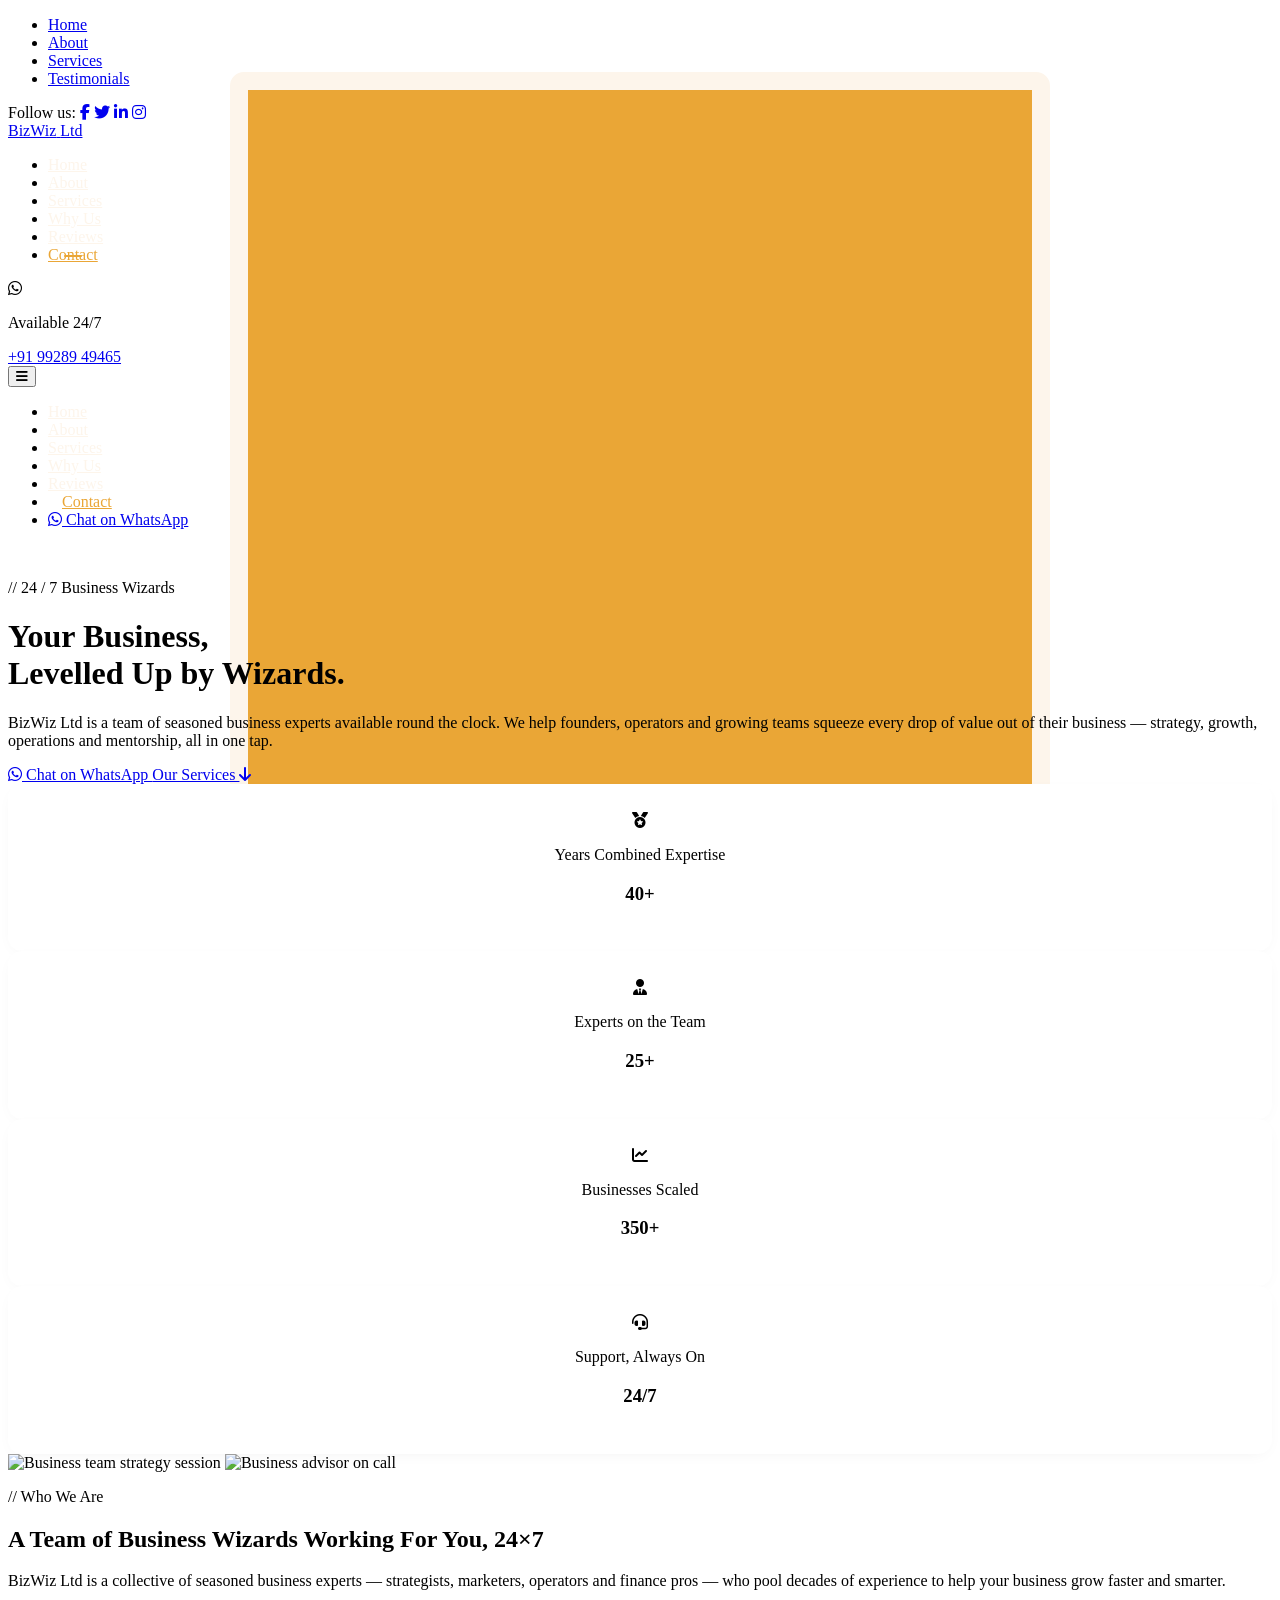
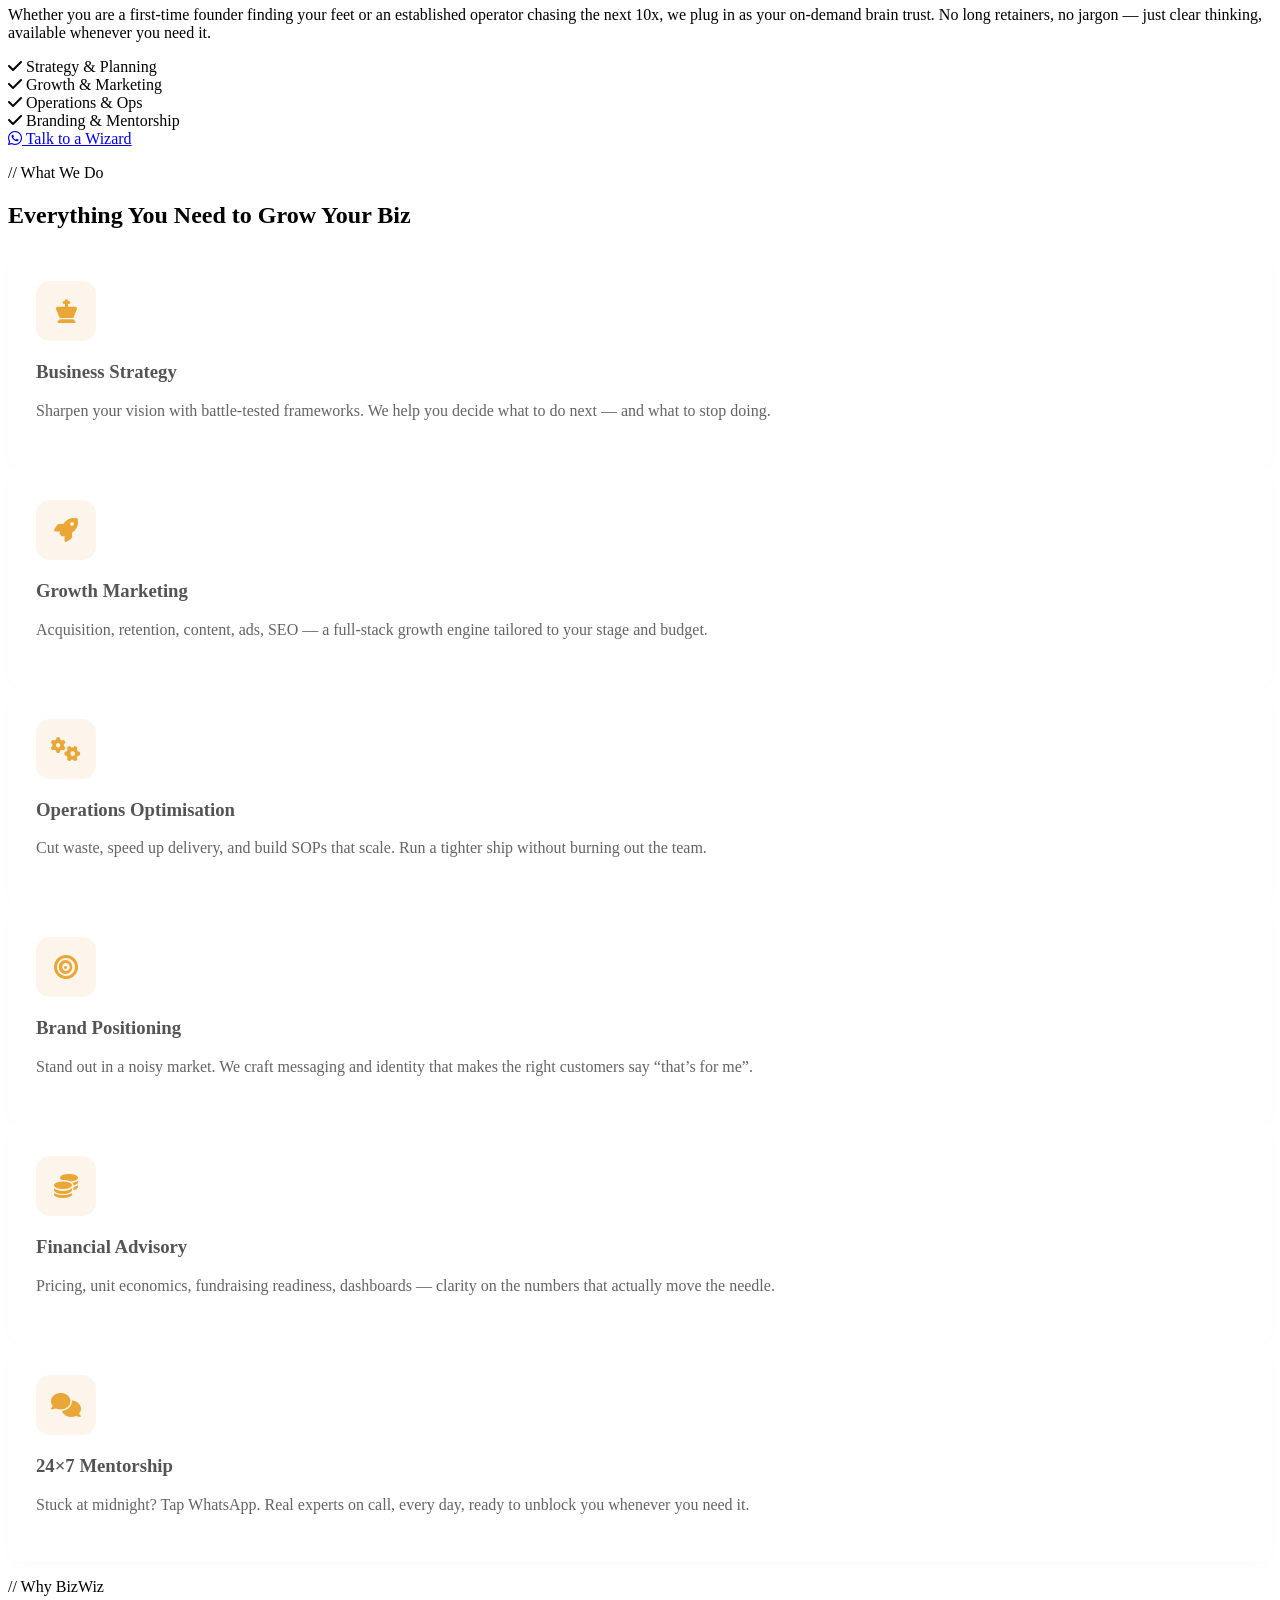
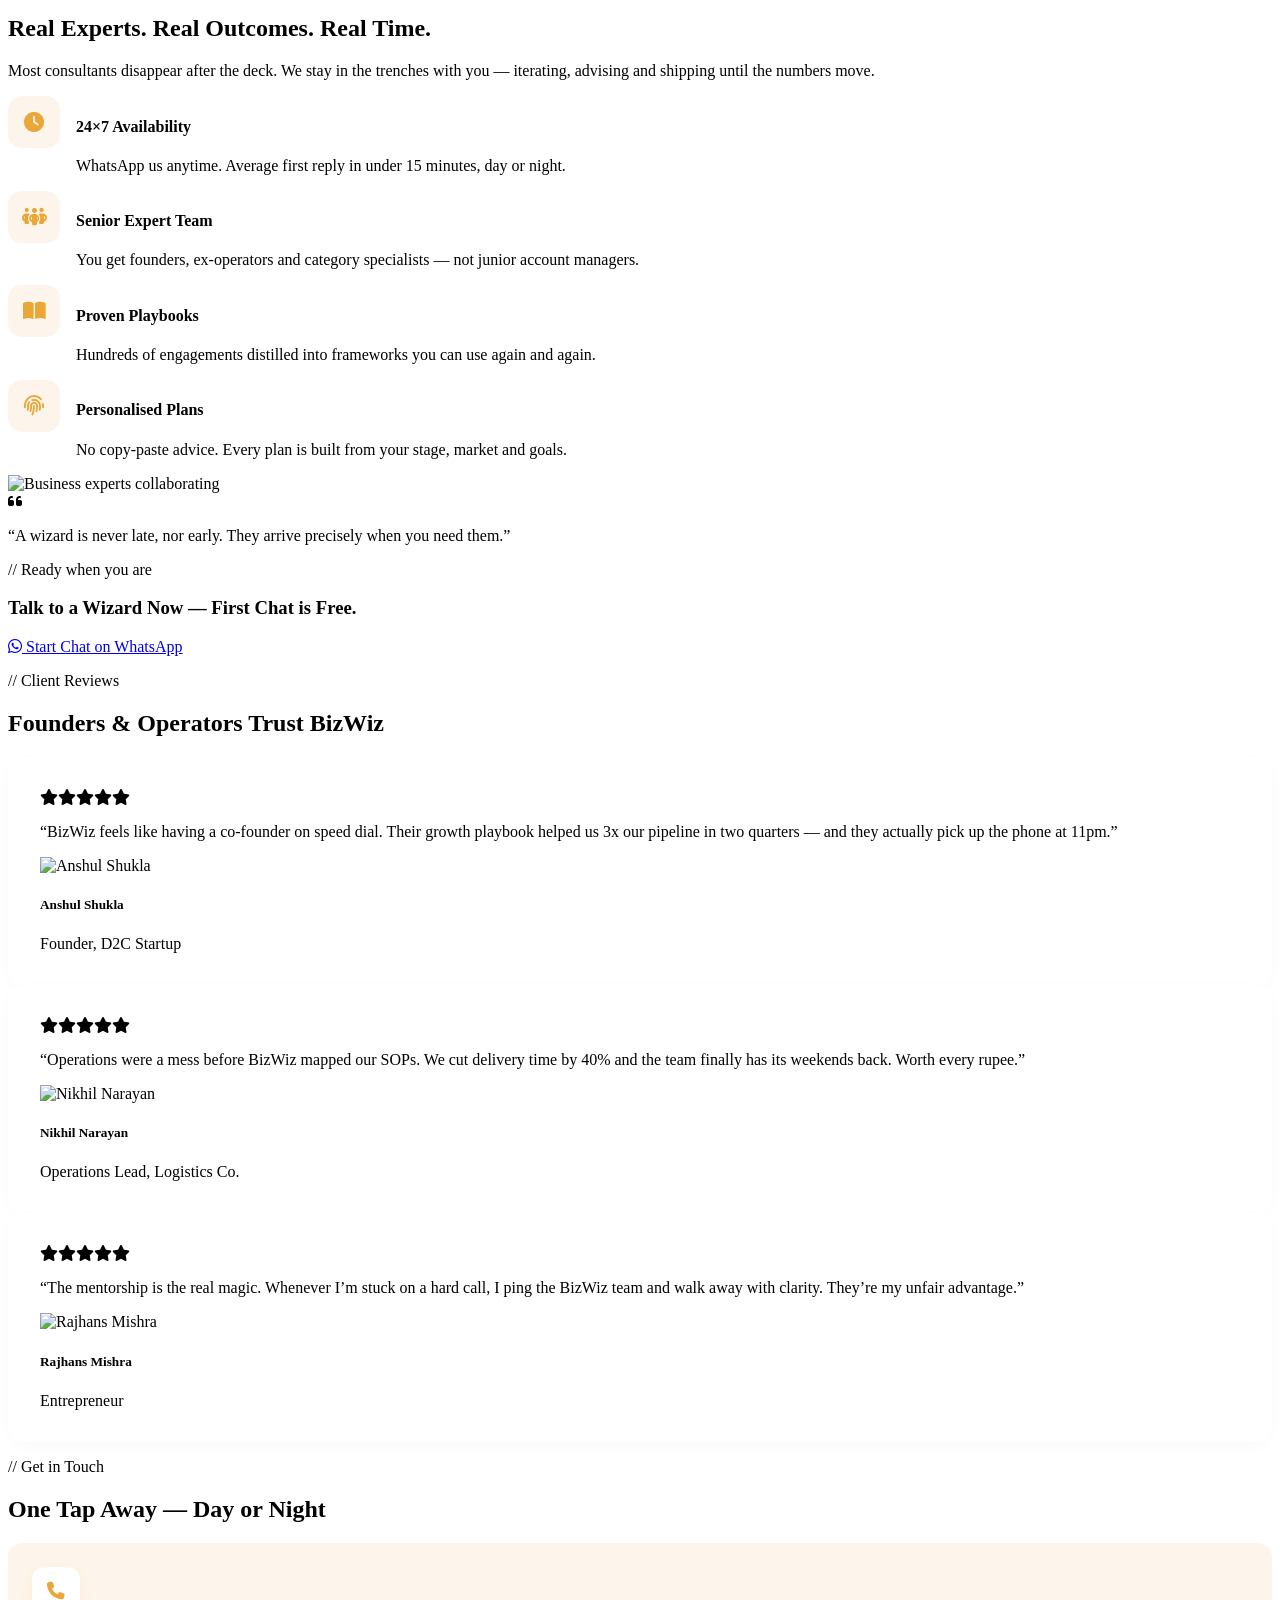
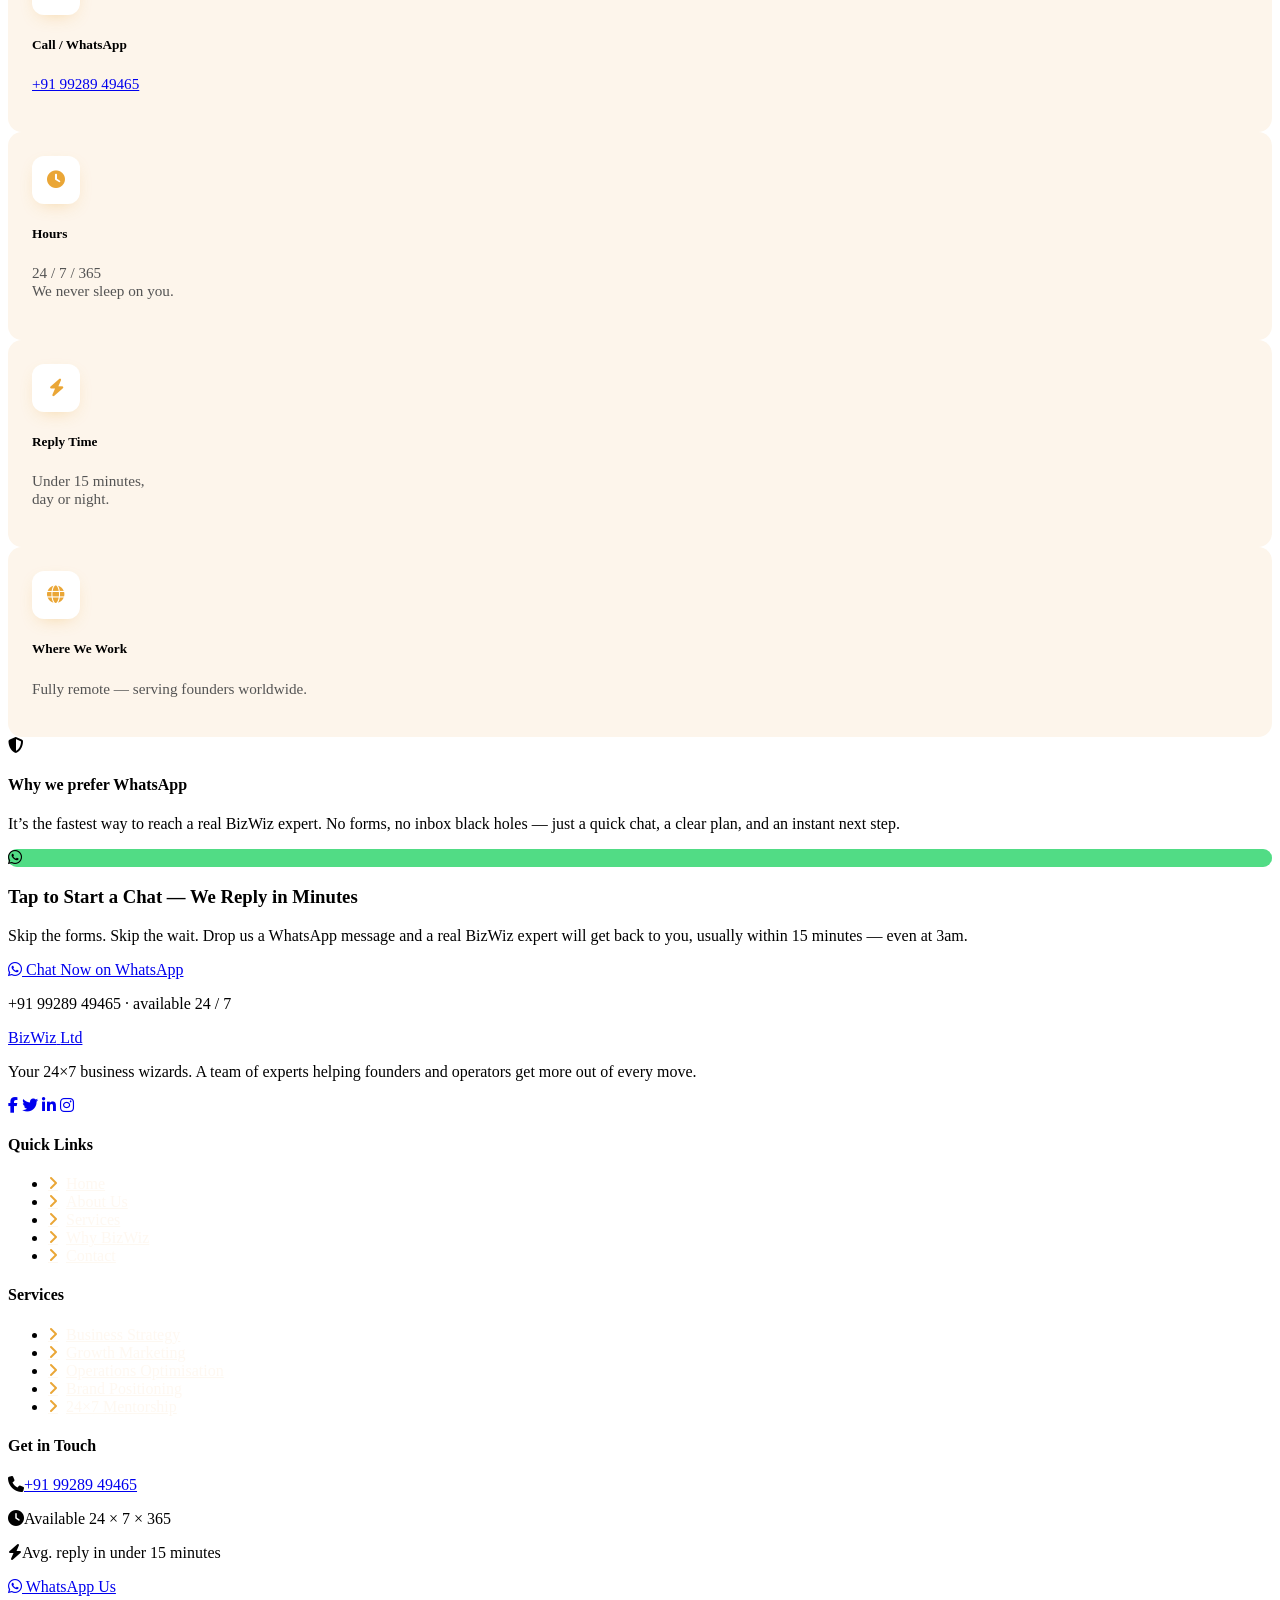
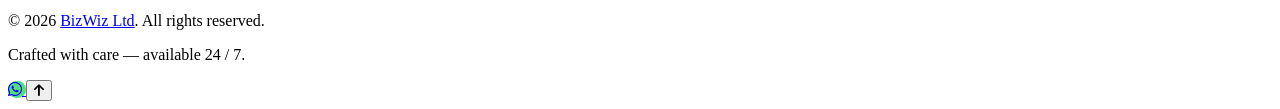
==== index.html @ e2624f03 "added files" ====
<!DOCTYPE html>
<html lang="en">
<head>
    <meta charset="UTF-8" />
    <meta name="viewport" content="width=device-width, initial-scale=1.0" />
    <meta name="description" content="BizWiz Ltd - Your 24/7 Business Wizards. A team of business experts helping founders and operators get more out of their business. Strategy, growth, operations, and mentorship." />
    <meta name="keywords" content="BizWiz, business consulting, business wizard, growth consulting, 24/7 business help, business strategy" />
    <title>BizWiz Ltd - Your 24/7 Business Wizards</title>

    <!--
        WHATSAPP CONTACT - update in ONE place if the number ever changes:
        Number : +91 99289 49465
        Link   : https://wa.me/919928949465?text=get%20me%20ID
        Search the file for "wa.me/919928949465" to find every CTA.
    -->

    <link rel="icon" type="image/svg+xml" href="data:image/svg+xml,%3Csvg xmlns='http://www.w3.org/2000/svg' viewBox='0 0 100 100'%3E%3Crect width='100' height='100' rx='18' fill='%231E1916'/%3E%3Ctext x='50' y='66' text-anchor='middle' font-family='Georgia,serif' font-size='58' font-weight='700' fill='%23EAA636'%3EB%3C/text%3E%3C/svg%3E" />

    <link rel="preconnect" href="https://fonts.googleapis.com" />
    <link rel="preconnect" href="https://fonts.gstatic.com" crossorigin />
    <link href="https://fonts.googleapis.com/css2?family=Playfair+Display:wght@600;700;800&family=Roboto:wght@300;400;500;700&display=swap" rel="stylesheet" />

    <link href="https://cdnjs.cloudflare.com/ajax/libs/font-awesome/6.5.1/css/all.min.css" rel="stylesheet" />

    <script src="https://cdn.tailwindcss.com"></script>
    <script>
        tailwind.config = {
            theme: {
                extend: {
                    colors: {
                        primary:   '#EAA636',
                        secondary: '#545454',
                        light:     '#FDF5EB',
                        dark:      '#1E1916',
                        whatsapp:  '#25D366'
                    },
                    fontFamily: {
                        heading: ['"Playfair Display"', 'Georgia', 'serif'],
                        body:    ['Roboto', 'system-ui', 'sans-serif']
                    },
                    boxShadow: {
                        soft: '0 10px 40px -10px rgba(0,0,0,.15)'
                    }
                }
            }
        };
    </script>

    <link rel="stylesheet" href="assets/style.css" />
</head>

<body class="font-body bg-white text-secondary antialiased">

    <!-- ============================================================
         TOP BAR (hidden on small screens)
         ============================================================ -->
    <div class="hidden lg:block bg-dark text-light/80 text-sm">
        <div class="max-w-7xl mx-auto px-6 flex items-center justify-between h-11">
            <ul class="flex items-center gap-5">
                <li><a href="#home"          class="hover:text-primary transition">Home</a></li>
                <li><a href="#about"         class="hover:text-primary transition">About</a></li>
                <li><a href="#services"      class="hover:text-primary transition">Services</a></li>
                <li><a href="#testimonials"  class="hover:text-primary transition">Testimonials</a></li>
            </ul>
            <div class="flex items-center gap-3">
                <span class="text-light/60">Follow us:</span>
                <a href="#" aria-label="Facebook"  class="w-8 h-8 grid place-items-center text-primary hover:bg-primary hover:text-dark transition rounded-full"><i class="fab fa-facebook-f"></i></a>
                <a href="#" aria-label="Twitter"   class="w-8 h-8 grid place-items-center text-primary hover:bg-primary hover:text-dark transition rounded-full"><i class="fab fa-twitter"></i></a>
                <a href="#" aria-label="LinkedIn"  class="w-8 h-8 grid place-items-center text-primary hover:bg-primary hover:text-dark transition rounded-full"><i class="fab fa-linkedin-in"></i></a>
                <a href="#" aria-label="Instagram" class="w-8 h-8 grid place-items-center text-primary hover:bg-primary hover:text-dark transition rounded-full"><i class="fab fa-instagram"></i></a>
            </div>
        </div>
    </div>

    <!-- ============================================================
         NAVBAR (sticky)
         ============================================================ -->
    <nav id="navbar" class="sticky top-0 z-40 bg-dark/95 backdrop-blur supports-[backdrop-filter]:bg-dark/80 text-light shadow-md">
        <div class="max-w-7xl mx-auto px-6 flex items-center justify-between h-20">
            <a href="#home" class="flex items-center gap-2 group">
                <span class="font-heading text-3xl font-bold text-primary leading-none">BizWiz</span>
                <span class="font-body text-xs uppercase tracking-[0.25em] text-light/70 mt-2 hidden sm:block">Ltd</span>
            </a>

            <ul id="nav-links" class="hidden lg:flex items-center gap-1">
                <li><a href="#home"         class="nav-link px-4 py-2 text-sm uppercase tracking-wide">Home</a></li>
                <li><a href="#about"        class="nav-link px-4 py-2 text-sm uppercase tracking-wide">About</a></li>
                <li><a href="#services"     class="nav-link px-4 py-2 text-sm uppercase tracking-wide">Services</a></li>
                <li><a href="#why"          class="nav-link px-4 py-2 text-sm uppercase tracking-wide">Why Us</a></li>
                <li><a href="#testimonials" class="nav-link px-4 py-2 text-sm uppercase tracking-wide">Reviews</a></li>
                <li><a href="#contact"      class="nav-link px-4 py-2 text-sm uppercase tracking-wide">Contact</a></li>
            </ul>

            <div class="hidden lg:flex items-center gap-3">
                <div class="w-11 h-11 grid place-items-center rounded-full border border-light/30">
                    <i class="fa-brands fa-whatsapp text-primary text-lg"></i>
                </div>
                <div class="leading-tight">
                    <p class="text-primary text-xs uppercase tracking-wider">Available 24/7</p>
                    <a href="https://wa.me/919928949465?text=get%20me%20ID" target="_blank" rel="noopener" class="text-light text-base font-medium hover:text-primary transition">+91 99289 49465</a>
                </div>
            </div>

            <button id="menu-btn" type="button" aria-label="Open menu" aria-expanded="false" aria-controls="mobile-menu" class="lg:hidden w-11 h-11 grid place-items-center rounded-md border border-light/30 text-light">
                <i id="menu-icon" class="fa-solid fa-bars text-lg"></i>
            </button>
        </div>

        <div id="mobile-menu" class="lg:hidden hidden border-t border-light/10 bg-dark">
            <ul class="px-6 py-4 flex flex-col gap-1">
                <li><a href="#home"         class="mobile-link block py-3 px-2 border-b border-light/5">Home</a></li>
                <li><a href="#about"        class="mobile-link block py-3 px-2 border-b border-light/5">About</a></li>
                <li><a href="#services"     class="mobile-link block py-3 px-2 border-b border-light/5">Services</a></li>
                <li><a href="#why"          class="mobile-link block py-3 px-2 border-b border-light/5">Why Us</a></li>
                <li><a href="#testimonials" class="mobile-link block py-3 px-2 border-b border-light/5">Reviews</a></li>
                <li><a href="#contact"      class="mobile-link block py-3 px-2 border-b border-light/5">Contact</a></li>
                <li class="pt-3">
                    <a href="https://wa.me/919928949465?text=get%20me%20ID" target="_blank" rel="noopener" class="flex items-center justify-center gap-2 w-full bg-primary text-dark font-medium px-5 py-3 rounded-full">
                        <i class="fa-brands fa-whatsapp"></i> Chat on WhatsApp
                    </a>
                </li>
            </ul>
        </div>
    </nav>

    <!-- ============================================================
         HERO
         ============================================================ -->
    <header id="home" class="relative isolate overflow-hidden">
        <div class="absolute inset-0 -z-10">
            <img src="https://images.unsplash.com/photo-1556761175-5973dc0f32e7?auto=format&fit=crop&w=1920&q=70" alt="" class="w-full h-full object-cover" />
            <div class="absolute inset-0 bg-gradient-to-r from-dark/90 via-dark/75 to-dark/40"></div>
        </div>

        <div class="max-w-7xl mx-auto px-6 py-24 sm:py-32 lg:py-44">
            <div class="max-w-3xl">
                <p class="text-primary text-sm sm:text-base font-bold uppercase tracking-[0.25em] mb-4 fade-up">// 24 / 7 Business Wizards</p>
                <h1 class="font-heading text-4xl sm:text-5xl lg:text-7xl font-bold text-white leading-tight mb-6 fade-up" style="animation-delay:.1s">
                    Your Business,<br />
                    <span class="text-primary">Levelled Up</span> by Wizards.
                </h1>
                <p class="text-light/80 text-base sm:text-lg lg:text-xl mb-10 max-w-2xl fade-up" style="animation-delay:.2s">
                    BizWiz Ltd is a team of seasoned business experts available round the clock. We help founders, operators and growing teams squeeze every drop of value out of their business &mdash; strategy, growth, operations and mentorship, all in one tap.
                </p>
                <div class="flex flex-wrap items-center gap-4 fade-up" style="animation-delay:.3s">
                    <a href="https://wa.me/919928949465?text=get%20me%20ID" target="_blank" rel="noopener"
                       class="inline-flex items-center gap-3 bg-primary text-dark font-semibold px-7 py-4 rounded-full hover:bg-light hover:scale-[1.02] transition shadow-soft">
                        <i class="fa-brands fa-whatsapp text-xl"></i> Chat on WhatsApp
                    </a>
                    <a href="#services"
                       class="inline-flex items-center gap-2 border-2 border-light/40 text-white font-semibold px-7 py-4 rounded-full hover:bg-white hover:text-dark transition">
                        Our Services <i class="fa-solid fa-arrow-down text-sm"></i>
                    </a>
                </div>
            </div>
        </div>
    </header>

    <!-- ============================================================
         STATS STRIP
         ============================================================ -->
    <section class="py-16 sm:py-20 bg-light">
        <div class="max-w-7xl mx-auto px-6">
            <div class="grid grid-cols-2 lg:grid-cols-4 gap-4 sm:gap-6">
                <div class="stat-card group">
                    <i class="fa-solid fa-medal text-primary text-3xl sm:text-4xl mb-3"></i>
                    <p class="text-secondary text-sm sm:text-base mb-2">Years Combined Expertise</p>
                    <h3 class="font-heading text-3xl sm:text-5xl font-bold text-dark"><span class="counter" data-target="40">0</span>+</h3>
                </div>
                <div class="stat-card group">
                    <i class="fa-solid fa-user-tie text-primary text-3xl sm:text-4xl mb-3"></i>
                    <p class="text-secondary text-sm sm:text-base mb-2">Experts on the Team</p>
                    <h3 class="font-heading text-3xl sm:text-5xl font-bold text-dark"><span class="counter" data-target="25">0</span>+</h3>
                </div>
                <div class="stat-card group">
                    <i class="fa-solid fa-chart-line text-primary text-3xl sm:text-4xl mb-3"></i>
                    <p class="text-secondary text-sm sm:text-base mb-2">Businesses Scaled</p>
                    <h3 class="font-heading text-3xl sm:text-5xl font-bold text-dark"><span class="counter" data-target="350">0</span>+</h3>
                </div>
                <div class="stat-card group">
                    <i class="fa-solid fa-headset text-primary text-3xl sm:text-4xl mb-3"></i>
                    <p class="text-secondary text-sm sm:text-base mb-2">Support, Always On</p>
                    <h3 class="font-heading text-3xl sm:text-5xl font-bold text-dark"><span class="counter" data-target="24">0</span>/7</h3>
                </div>
            </div>
        </div>
    </section>

    <!-- ============================================================
         ABOUT
         ============================================================ -->
    <section id="about" class="py-20 sm:py-28">
        <div class="max-w-7xl mx-auto px-6 grid lg:grid-cols-2 gap-12 lg:gap-16 items-center">
            <div class="img-twice relative grid grid-cols-2 gap-4">
                <img src="https://images.unsplash.com/photo-1552664730-d307ca884978?auto=format&fit=crop&w=800&q=70" alt="Business team strategy session" class="rounded-xl shadow-soft w-full h-full object-cover aspect-[3/4]" />
                <img src="https://images.unsplash.com/photo-1556761175-b413da4baf72?auto=format&fit=crop&w=800&q=70" alt="Business advisor on call" class="rounded-xl shadow-soft w-full h-full object-cover aspect-[3/4] self-end translate-y-8" />
            </div>

            <div>
                <p class="text-primary text-sm font-bold uppercase tracking-[0.25em] mb-3">// Who We Are</p>
                <h2 class="font-heading text-3xl sm:text-4xl lg:text-5xl font-bold text-dark mb-6 leading-tight">
                    A Team of Business Wizards Working <span class="text-primary">For You, 24&times;7</span>
                </h2>
                <p class="text-secondary text-base sm:text-lg mb-4">
                    BizWiz Ltd is a collective of seasoned business experts &mdash; strategists, marketers, operators and finance pros &mdash; who pool decades of experience to help your business grow faster and smarter.
                </p>
                <p class="text-secondary text-base sm:text-lg mb-8">
                    Whether you are a first-time founder finding your feet or an established operator chasing the next 10x, we plug in as your on-demand brain trust. No long retainers, no jargon &mdash; just clear thinking, available whenever you need it.
                </p>

                <div class="grid sm:grid-cols-2 gap-3 mb-10">
                    <div class="flex items-center gap-3"><span class="w-8 h-8 grid place-items-center rounded-full bg-primary/15 text-primary"><i class="fa-solid fa-check"></i></span> Strategy &amp; Planning</div>
                    <div class="flex items-center gap-3"><span class="w-8 h-8 grid place-items-center rounded-full bg-primary/15 text-primary"><i class="fa-solid fa-check"></i></span> Growth &amp; Marketing</div>
                    <div class="flex items-center gap-3"><span class="w-8 h-8 grid place-items-center rounded-full bg-primary/15 text-primary"><i class="fa-solid fa-check"></i></span> Operations &amp; Ops</div>
                    <div class="flex items-center gap-3"><span class="w-8 h-8 grid place-items-center rounded-full bg-primary/15 text-primary"><i class="fa-solid fa-check"></i></span> Branding &amp; Mentorship</div>
                </div>

                <a href="https://wa.me/919928949465?text=get%20me%20ID" target="_blank" rel="noopener"
                   class="inline-flex items-center gap-3 bg-dark text-light font-semibold px-7 py-4 rounded-full hover:bg-primary hover:text-dark transition">
                    <i class="fa-brands fa-whatsapp text-xl"></i> Talk to a Wizard
                </a>
            </div>
        </div>
    </section>

    <!-- ============================================================
         SERVICES
         ============================================================ -->
    <section id="services" class="py-20 sm:py-28 bg-light">
        <div class="max-w-7xl mx-auto px-6">
            <div class="text-center max-w-2xl mx-auto mb-14">
                <p class="text-primary text-sm font-bold uppercase tracking-[0.25em] mb-3">// What We Do</p>
                <h2 class="font-heading text-3xl sm:text-4xl lg:text-5xl font-bold text-dark leading-tight">
                    Everything You Need to <span class="text-primary">Grow Your Biz</span>
                </h2>
            </div>

            <div class="grid sm:grid-cols-2 lg:grid-cols-3 gap-6">
                <!-- Service Card Template repeated -->
                <article class="service-card">
                    <div class="service-icon"><i class="fa-solid fa-chess-king"></i></div>
                    <h3 class="font-heading text-2xl font-bold mb-3">Business Strategy</h3>
                    <p>Sharpen your vision with battle-tested frameworks. We help you decide what to do next &mdash; and what to stop doing.</p>
                </article>

                <article class="service-card">
                    <div class="service-icon"><i class="fa-solid fa-rocket"></i></div>
                    <h3 class="font-heading text-2xl font-bold mb-3">Growth Marketing</h3>
                    <p>Acquisition, retention, content, ads, SEO &mdash; a full-stack growth engine tailored to your stage and budget.</p>
                </article>

                <article class="service-card">
                    <div class="service-icon"><i class="fa-solid fa-gears"></i></div>
                    <h3 class="font-heading text-2xl font-bold mb-3">Operations Optimisation</h3>
                    <p>Cut waste, speed up delivery, and build SOPs that scale. Run a tighter ship without burning out the team.</p>
                </article>

                <article class="service-card">
                    <div class="service-icon"><i class="fa-solid fa-bullseye"></i></div>
                    <h3 class="font-heading text-2xl font-bold mb-3">Brand Positioning</h3>
                    <p>Stand out in a noisy market. We craft messaging and identity that makes the right customers say &ldquo;that&rsquo;s for me&rdquo;.</p>
                </article>

                <article class="service-card">
                    <div class="service-icon"><i class="fa-solid fa-coins"></i></div>
                    <h3 class="font-heading text-2xl font-bold mb-3">Financial Advisory</h3>
                    <p>Pricing, unit economics, fundraising readiness, dashboards &mdash; clarity on the numbers that actually move the needle.</p>
                </article>

                <article class="service-card">
                    <div class="service-icon"><i class="fa-solid fa-comments"></i></div>
                    <h3 class="font-heading text-2xl font-bold mb-3">24&times;7 Mentorship</h3>
                    <p>Stuck at midnight? Tap WhatsApp. Real experts on call, every day, ready to unblock you whenever you need it.</p>
                </article>
            </div>
        </div>
    </section>

    <!-- ============================================================
         WHY CHOOSE US
         ============================================================ -->
    <section id="why" class="py-20 sm:py-28">
        <div class="max-w-7xl mx-auto px-6 grid lg:grid-cols-2 gap-12 lg:gap-16 items-center">
            <div class="order-2 lg:order-1">
                <p class="text-primary text-sm font-bold uppercase tracking-[0.25em] mb-3">// Why BizWiz</p>
                <h2 class="font-heading text-3xl sm:text-4xl lg:text-5xl font-bold text-dark mb-6 leading-tight">
                    Real Experts. Real Outcomes. <span class="text-primary">Real Time.</span>
                </h2>
                <p class="text-secondary text-base sm:text-lg mb-10">
                    Most consultants disappear after the deck. We stay in the trenches with you &mdash; iterating, advising and shipping until the numbers move.
                </p>

                <div class="space-y-6">
                    <div class="why-row">
                        <div class="why-icon"><i class="fa-solid fa-clock"></i></div>
                        <div>
                            <h4 class="font-heading text-xl font-bold text-dark mb-1">24&times;7 Availability</h4>
                            <p>WhatsApp us anytime. Average first reply in under 15 minutes, day or night.</p>
                        </div>
                    </div>
                    <div class="why-row">
                        <div class="why-icon"><i class="fa-solid fa-people-group"></i></div>
                        <div>
                            <h4 class="font-heading text-xl font-bold text-dark mb-1">Senior Expert Team</h4>
                            <p>You get founders, ex-operators and category specialists &mdash; not junior account managers.</p>
                        </div>
                    </div>
                    <div class="why-row">
                        <div class="why-icon"><i class="fa-solid fa-book-open"></i></div>
                        <div>
                            <h4 class="font-heading text-xl font-bold text-dark mb-1">Proven Playbooks</h4>
                            <p>Hundreds of engagements distilled into frameworks you can use again and again.</p>
                        </div>
                    </div>
                    <div class="why-row">
                        <div class="why-icon"><i class="fa-solid fa-fingerprint"></i></div>
                        <div>
                            <h4 class="font-heading text-xl font-bold text-dark mb-1">Personalised Plans</h4>
                            <p>No copy-paste advice. Every plan is built from your stage, market and goals.</p>
                        </div>
                    </div>
                </div>
            </div>

            <div class="order-1 lg:order-2 relative">
                <img src="https://images.unsplash.com/photo-1542744173-8e7e53415bb0?auto=format&fit=crop&w=1200&q=70" alt="Business experts collaborating" class="rounded-xl shadow-soft w-full h-full object-cover aspect-[4/5]" />
                <div class="hidden sm:block absolute -bottom-6 -left-6 bg-primary text-dark p-6 rounded-xl shadow-soft max-w-[230px]">
                    <i class="fa-solid fa-quote-left text-2xl mb-2"></i>
                    <p class="font-heading font-bold leading-snug">&ldquo;A wizard is never late, nor early. They arrive precisely when you need them.&rdquo;</p>
                </div>
            </div>
        </div>
    </section>

    <!-- ============================================================
         WIDE CTA BANNER
         ============================================================ -->
    <section class="py-14 bg-primary">
        <div class="max-w-7xl mx-auto px-6 grid md:grid-cols-2 gap-6 items-center">
            <div>
                <p class="text-dark/70 text-sm font-bold uppercase tracking-[0.25em] mb-2">// Ready when you are</p>
                <h3 class="font-heading text-3xl sm:text-4xl font-bold text-dark leading-tight">Talk to a Wizard Now &mdash; First Chat is Free.</h3>
            </div>
            <div class="md:text-right">
                <a href="https://wa.me/919928949465?text=get%20me%20ID" target="_blank" rel="noopener"
                   class="inline-flex items-center gap-3 bg-dark text-light font-semibold px-7 py-4 rounded-full hover:bg-white hover:text-dark transition shadow-soft">
                    <i class="fa-brands fa-whatsapp text-xl"></i> Start Chat on WhatsApp
                </a>
            </div>
        </div>
    </section>

    <!-- ============================================================
         TESTIMONIALS
         ============================================================ -->
    <section id="testimonials" class="py-20 sm:py-28 bg-light">
        <div class="max-w-7xl mx-auto px-6">
            <div class="text-center max-w-2xl mx-auto mb-14">
                <p class="text-primary text-sm font-bold uppercase tracking-[0.25em] mb-3">// Client Reviews</p>
                <h2 class="font-heading text-3xl sm:text-4xl lg:text-5xl font-bold text-dark leading-tight">
                    Founders &amp; Operators <span class="text-primary">Trust BizWiz</span>
                </h2>
            </div>

            <div class="grid md:grid-cols-3 gap-6">
                <article class="testimonial-card">
                    <div class="flex text-primary mb-4">
                        <i class="fa-solid fa-star"></i><i class="fa-solid fa-star"></i><i class="fa-solid fa-star"></i><i class="fa-solid fa-star"></i><i class="fa-solid fa-star"></i>
                    </div>
                    <p class="text-secondary mb-6 leading-relaxed">
                        &ldquo;BizWiz feels like having a co-founder on speed dial. Their growth playbook helped us 3x our pipeline in two quarters &mdash; and they actually pick up the phone at 11pm.&rdquo;
                    </p>
                    <div class="flex items-center gap-4 pt-5 border-t border-secondary/10">
                        <img src="https://i.pravatar.cc/120?img=12" alt="Anshul Shukla" class="w-14 h-14 rounded-full object-cover ring-2 ring-primary/30 p-0.5" />
                        <div>
                            <h5 class="font-heading text-lg font-bold text-dark">Anshul Shukla</h5>
                            <span class="text-sm text-secondary">Founder, D2C Startup</span>
                        </div>
                    </div>
                </article>

                <article class="testimonial-card">
                    <div class="flex text-primary mb-4">
                        <i class="fa-solid fa-star"></i><i class="fa-solid fa-star"></i><i class="fa-solid fa-star"></i><i class="fa-solid fa-star"></i><i class="fa-solid fa-star"></i>
                    </div>
                    <p class="text-secondary mb-6 leading-relaxed">
                        &ldquo;Operations were a mess before BizWiz mapped our SOPs. We cut delivery time by 40% and the team finally has its weekends back. Worth every rupee.&rdquo;
                    </p>
                    <div class="flex items-center gap-4 pt-5 border-t border-secondary/10">
                        <img src="https://i.pravatar.cc/120?img=33" alt="Nikhil Narayan" class="w-14 h-14 rounded-full object-cover ring-2 ring-primary/30 p-0.5" />
                        <div>
                            <h5 class="font-heading text-lg font-bold text-dark">Nikhil Narayan</h5>
                            <span class="text-sm text-secondary">Operations Lead, Logistics Co.</span>
                        </div>
                    </div>
                </article>

                <article class="testimonial-card">
                    <div class="flex text-primary mb-4">
                        <i class="fa-solid fa-star"></i><i class="fa-solid fa-star"></i><i class="fa-solid fa-star"></i><i class="fa-solid fa-star"></i><i class="fa-solid fa-star"></i>
                    </div>
                    <p class="text-secondary mb-6 leading-relaxed">
                        &ldquo;The mentorship is the real magic. Whenever I&rsquo;m stuck on a hard call, I ping the BizWiz team and walk away with clarity. They&rsquo;re my unfair advantage.&rdquo;
                    </p>
                    <div class="flex items-center gap-4 pt-5 border-t border-secondary/10">
                        <img src="https://i.pravatar.cc/120?img=52" alt="Rajhans Mishra" class="w-14 h-14 rounded-full object-cover ring-2 ring-primary/30 p-0.5" />
                        <div>
                            <h5 class="font-heading text-lg font-bold text-dark">Rajhans Mishra</h5>
                            <span class="text-sm text-secondary">Entrepreneur</span>
                        </div>
                    </div>
                </article>
            </div>
        </div>
    </section>

    <!-- ============================================================
         CONTACT
         ============================================================ -->
    <section id="contact" class="py-20 sm:py-28">
        <div class="max-w-7xl mx-auto px-6">
            <div class="text-center max-w-2xl mx-auto mb-14">
                <p class="text-primary text-sm font-bold uppercase tracking-[0.25em] mb-3">// Get in Touch</p>
                <h2 class="font-heading text-3xl sm:text-4xl lg:text-5xl font-bold text-dark leading-tight">
                    One Tap Away &mdash; <span class="text-primary">Day or Night</span>
                </h2>
            </div>

            <div class="grid lg:grid-cols-2 gap-8">
                <!-- Info column -->
                <div class="space-y-6">
                    <div class="grid sm:grid-cols-2 gap-4">
                        <div class="contact-info-card">
                            <div class="contact-info-icon"><i class="fa-solid fa-phone"></i></div>
                            <h5 class="font-heading text-lg font-bold text-dark mb-1">Call / WhatsApp</h5>
                            <p><a href="tel:+919928949465" class="hover:text-primary">+91 99289 49465</a></p>
                        </div>
                        <div class="contact-info-card">
                            <div class="contact-info-icon"><i class="fa-solid fa-clock"></i></div>
                            <h5 class="font-heading text-lg font-bold text-dark mb-1">Hours</h5>
                            <p>24 / 7 / 365<br />We never sleep on you.</p>
                        </div>
                        <div class="contact-info-card">
                            <div class="contact-info-icon"><i class="fa-solid fa-bolt"></i></div>
                            <h5 class="font-heading text-lg font-bold text-dark mb-1">Reply Time</h5>
                            <p>Under 15 minutes,<br />day or night.</p>
                        </div>
                        <div class="contact-info-card">
                            <div class="contact-info-icon"><i class="fa-solid fa-globe"></i></div>
                            <h5 class="font-heading text-lg font-bold text-dark mb-1">Where We Work</h5>
                            <p>Fully remote &mdash; serving founders worldwide.</p>
                        </div>
                    </div>

                    <div class="bg-light rounded-xl p-6 sm:p-8 shadow-soft">
                        <div class="flex items-start gap-4">
                            <div class="flex-shrink-0 w-12 h-12 grid place-items-center rounded-xl bg-white text-primary text-xl shadow-soft">
                                <i class="fa-solid fa-shield-halved"></i>
                            </div>
                            <div>
                                <h4 class="font-heading text-xl font-bold text-dark mb-2">Why we prefer WhatsApp</h4>
                                <p class="text-secondary">It&rsquo;s the fastest way to reach a real BizWiz expert. No forms, no inbox black holes &mdash; just a quick chat, a clear plan, and an instant next step.</p>
                            </div>
                        </div>
                    </div>
                </div>

                <!-- WhatsApp CTA Card -->
                <div class="bg-dark text-light rounded-2xl p-8 sm:p-12 flex flex-col justify-center relative overflow-hidden">
                    <div class="absolute -top-10 -right-10 w-48 h-48 bg-primary/20 rounded-full blur-3xl"></div>
                    <div class="absolute -bottom-12 -left-8 w-40 h-40 bg-whatsapp/20 rounded-full blur-3xl"></div>

                    <div class="relative">
                        <div class="w-20 h-20 bg-whatsapp grid place-items-center rounded-full mb-6 shadow-soft pulse-ring">
                            <i class="fa-brands fa-whatsapp text-white text-4xl"></i>
                        </div>
                        <h3 class="font-heading text-2xl sm:text-3xl lg:text-4xl font-bold mb-4 leading-tight">
                            Tap to Start a Chat &mdash; <span class="text-primary">We Reply in Minutes</span>
                        </h3>
                        <p class="text-light/70 text-base sm:text-lg mb-8">
                            Skip the forms. Skip the wait. Drop us a WhatsApp message and a real BizWiz expert will get back to you, usually within 15 minutes &mdash; even at 3am.
                        </p>
                        <a href="https://wa.me/919928949465?text=get%20me%20ID" target="_blank" rel="noopener"
                           class="inline-flex items-center justify-center gap-3 bg-whatsapp hover:bg-white hover:text-whatsapp text-white font-semibold px-7 py-4 rounded-full transition shadow-soft text-lg w-full sm:w-auto">
                            <i class="fa-brands fa-whatsapp text-2xl"></i> Chat Now on WhatsApp
                        </a>
                        <p class="text-light/50 text-sm mt-4">+91 99289 49465 &middot; available 24 / 7</p>
                    </div>
                </div>
            </div>
        </div>
    </section>

    <!-- ============================================================
         FOOTER
         ============================================================ -->
    <footer class="bg-dark text-light/80">
        <div class="max-w-7xl mx-auto px-6 py-16 grid sm:grid-cols-2 lg:grid-cols-4 gap-10">
            <div>
                <a href="#home" class="flex items-center gap-2 mb-5">
                    <span class="font-heading text-3xl font-bold text-primary leading-none">BizWiz</span>
                    <span class="text-xs uppercase tracking-[0.25em] text-light/70 mt-2">Ltd</span>
                </a>
                <p class="text-light/60 mb-5 leading-relaxed">
                    Your 24&times;7 business wizards. A team of experts helping founders and operators get more out of every move.
                </p>
                <div class="flex gap-2">
                    <a href="#" aria-label="Facebook"  class="w-10 h-10 grid place-items-center rounded-full border border-light/30 hover:bg-primary hover:border-primary hover:text-dark transition"><i class="fab fa-facebook-f"></i></a>
                    <a href="#" aria-label="Twitter"   class="w-10 h-10 grid place-items-center rounded-full border border-light/30 hover:bg-primary hover:border-primary hover:text-dark transition"><i class="fab fa-twitter"></i></a>
                    <a href="#" aria-label="LinkedIn"  class="w-10 h-10 grid place-items-center rounded-full border border-light/30 hover:bg-primary hover:border-primary hover:text-dark transition"><i class="fab fa-linkedin-in"></i></a>
                    <a href="#" aria-label="Instagram" class="w-10 h-10 grid place-items-center rounded-full border border-light/30 hover:bg-primary hover:border-primary hover:text-dark transition"><i class="fab fa-instagram"></i></a>
                </div>
            </div>

            <div>
                <h4 class="font-heading text-lg font-bold text-light mb-5">Quick Links</h4>
                <ul class="space-y-2">
                    <li><a href="#home"     class="footer-link">Home</a></li>
                    <li><a href="#about"    class="footer-link">About Us</a></li>
                    <li><a href="#services" class="footer-link">Services</a></li>
                    <li><a href="#why"      class="footer-link">Why BizWiz</a></li>
                    <li><a href="#contact"  class="footer-link">Contact</a></li>
                </ul>
            </div>

            <div>
                <h4 class="font-heading text-lg font-bold text-light mb-5">Services</h4>
                <ul class="space-y-2">
                    <li><a href="#services" class="footer-link">Business Strategy</a></li>
                    <li><a href="#services" class="footer-link">Growth Marketing</a></li>
                    <li><a href="#services" class="footer-link">Operations Optimisation</a></li>
                    <li><a href="#services" class="footer-link">Brand Positioning</a></li>
                    <li><a href="#services" class="footer-link">24&times;7 Mentorship</a></li>
                </ul>
            </div>

            <div>
                <h4 class="font-heading text-lg font-bold text-light mb-5">Get in Touch</h4>
                <p class="mb-3 flex items-start gap-3"><i class="fa-solid fa-phone text-primary mt-1"></i><a href="tel:+919928949465" class="hover:text-primary">+91 99289 49465</a></p>
                <p class="mb-3 flex items-start gap-3"><i class="fa-solid fa-clock text-primary mt-1"></i><span>Available 24 &times; 7 &times; 365</span></p>
                <p class="mb-5 flex items-start gap-3"><i class="fa-solid fa-bolt text-primary mt-1"></i><span>Avg. reply in under 15 minutes</span></p>
                <a href="https://wa.me/919928949465?text=get%20me%20ID" target="_blank" rel="noopener" class="inline-flex items-center gap-2 bg-whatsapp text-white px-5 py-3 rounded-full hover:bg-primary hover:text-dark transition">
                    <i class="fa-brands fa-whatsapp"></i> WhatsApp Us
                </a>
            </div>
        </div>

        <div class="border-t border-light/10">
            <div class="max-w-7xl mx-auto px-6 py-5 flex flex-col sm:flex-row items-center justify-between gap-3 text-sm text-light/60">
                <p>&copy; <span id="year">2026</span> <a href="#home" class="text-primary hover:underline">BizWiz Ltd</a>. All rights reserved.</p>
                <p>Crafted with care &mdash; available 24 / 7.</p>
            </div>
        </div>
    </footer>

    <!-- ============================================================
         FLOATING WHATSAPP FAB
         ============================================================ -->
    <a href="https://wa.me/919928949465?text=get%20me%20ID" target="_blank" rel="noopener"
       aria-label="Chat with BizWiz on WhatsApp"
       class="fixed bottom-6 right-6 z-50 w-14 h-14 sm:w-16 sm:h-16 bg-whatsapp grid place-items-center rounded-full shadow-soft pulse-ring hover:scale-110 transition">
        <i class="fa-brands fa-whatsapp text-white text-3xl sm:text-4xl"></i>
    </a>

    <!-- ============================================================
         BACK TO TOP
         ============================================================ -->
    <button id="back-to-top" type="button" aria-label="Back to top"
            class="fixed bottom-6 left-6 z-50 w-12 h-12 bg-dark text-primary grid place-items-center rounded-full shadow-soft opacity-0 pointer-events-none transition hover:bg-primary hover:text-dark">
        <i class="fa-solid fa-arrow-up"></i>
    </button>

    <script src="assets/main.js"></script>
</body>
</html>
---- assets/style.css ----
/* ============================================================
   BizWiz Ltd - custom CSS (complements Tailwind Play CDN)
   Palette mirrors the reference bakery template:
     primary #EAA636  light #FDF5EB  dark #1E1916  secondary #545454
   ============================================================ */

html { scroll-behavior: smooth; }

body { -webkit-font-smoothing: antialiased; -moz-osx-font-smoothing: grayscale; }

/* Smooth-scroll offset so sticky nav doesn't cover the heading */
section[id], header[id] { scroll-margin-top: 90px; }

/* ---------------- Navbar active link ---------------- */
.nav-link {
    position: relative;
    color: #FDF5EB;
    transition: color .25s ease;
}
.nav-link:hover { color: #EAA636; }
.nav-link.active { color: #EAA636; }
.nav-link.active::after {
    content: "";
    position: absolute;
    left: 16px;
    right: 16px;
    bottom: 6px;
    height: 2px;
    background: #EAA636;
    border-radius: 2px;
}

.mobile-link {
    color: #FDF5EB;
    transition: color .2s ease, padding-left .2s ease;
}
.mobile-link:hover, .mobile-link.active {
    color: #EAA636;
    padding-left: 14px;
}

/* ---------------- Hero entrance animation ---------------- */
@keyframes fadeUp {
    from { opacity: 0; transform: translateY(24px); }
    to   { opacity: 1; transform: translateY(0); }
}
.fade-up {
    opacity: 0;
    animation: fadeUp .8s ease forwards;
}

/* ---------------- Stats card ---------------- */
.stat-card {
    background: #fff;
    border-radius: 14px;
    padding: 1.75rem 1.25rem;
    text-align: center;
    transition: transform .35s ease, box-shadow .35s ease;
    box-shadow: 0 4px 18px -8px rgba(0,0,0,.08);
}
.stat-card:hover {
    transform: translateY(-8px);
    box-shadow: 0 18px 40px -16px rgba(234,166,54,.35);
}

/* ---------------- About image collage backdrop ---------------- */
.img-twice::before {
    content: "";
    position: absolute;
    inset: 8% 18% 8% 18%;
    background: #EAA636;
    border: 18px solid #FDF5EB;
    border-radius: 14px;
    z-index: -1;
}

/* ---------------- Service card (mirrors .product-item hover from reference) ---------------- */
.service-card {
    background: #fff;
    border-radius: 14px;
    padding: 2rem 1.75rem;
    transition: background .4s ease, color .4s ease, transform .4s ease, box-shadow .4s ease;
    box-shadow: 0 4px 18px -8px rgba(0,0,0,.06);
    color: #545454;
}
.service-card p { color: inherit; opacity: .9; }
.service-card:hover {
    background: #EAA636;
    color: #1E1916;
    transform: translateY(-6px);
    box-shadow: 0 22px 40px -18px rgba(234,166,54,.55);
}
.service-card:hover .service-icon {
    background: #1E1916;
    color: #EAA636;
}
.service-card:hover h3 { color: #1E1916; }

.service-icon {
    width: 60px;
    height: 60px;
    display: grid;
    place-items: center;
    border-radius: 14px;
    background: #FDF5EB;
    color: #EAA636;
    font-size: 1.5rem;
    margin-bottom: 1.25rem;
    transition: background .4s ease, color .4s ease;
}

/* ---------------- Why row ---------------- */
.why-row {
    display: flex;
    gap: 1rem;
    align-items: flex-start;
}
.why-icon {
    flex-shrink: 0;
    width: 52px;
    height: 52px;
    display: grid;
    place-items: center;
    border-radius: 14px;
    background: #FDF5EB;
    color: #EAA636;
    font-size: 1.25rem;
}

/* ---------------- Testimonial card ---------------- */
.testimonial-card {
    background: #fff;
    border-radius: 14px;
    padding: 2rem;
    transition: transform .35s ease, box-shadow .35s ease;
    box-shadow: 0 4px 22px -10px rgba(0,0,0,.08);
    height: 100%;
}
.testimonial-card:hover {
    transform: translateY(-6px);
    box-shadow: 0 22px 44px -18px rgba(234,166,54,.4);
}

/* ---------------- Contact info card ---------------- */
.contact-info-card {
    background: #FDF5EB;
    border-radius: 14px;
    padding: 1.5rem;
    transition: transform .25s ease, box-shadow .25s ease;
}
.contact-info-card:hover {
    transform: translateY(-4px);
    box-shadow: 0 14px 30px -16px rgba(234,166,54,.4);
}
.contact-info-card p { color: #545454; font-size: .95rem; }
.contact-info-icon {
    width: 48px;
    height: 48px;
    display: grid;
    place-items: center;
    border-radius: 12px;
    background: #fff;
    color: #EAA636;
    font-size: 1.1rem;
    margin-bottom: .9rem;
    box-shadow: 0 6px 18px -8px rgba(234,166,54,.45);
}

/* ---------------- Footer link ---------------- */
.footer-link {
    color: rgba(253,245,235,.7);
    transition: color .25s ease, padding-left .25s ease;
    display: inline-block;
}
.footer-link::before {
    content: "\f105"; /* fa-chevron-right */
    font-family: "Font Awesome 6 Free";
    font-weight: 900;
    margin-right: .5rem;
    color: #EAA636;
    transition: margin-right .25s ease;
}
.footer-link:hover {
    color: #EAA636;
    padding-left: 4px;
}

/* ---------------- Pulsing ring (FAB + contact icon) ---------------- */
.pulse-ring {
    position: relative;
}
.pulse-ring::before,
.pulse-ring::after {
    content: "";
    position: absolute;
    inset: 0;
    border-radius: 9999px;
    background: rgba(37, 211, 102, .55);
    z-index: -1;
    animation: pulseRing 2.4s ease-out infinite;
}
.pulse-ring::after { animation-delay: 1.2s; }
@keyframes pulseRing {
    0%   { transform: scale(1);    opacity: .7; }
    80%  { transform: scale(1.7);  opacity: 0;  }
    100% { transform: scale(1.7);  opacity: 0;  }
}

/* ---------------- Reveal-on-scroll ---------------- */
.reveal {
    opacity: 0;
    transform: translateY(28px);
    transition: opacity .7s ease, transform .7s ease;
}
.reveal.in {
    opacity: 1;
    transform: translateY(0);
}

/* Reduced motion */
@media (prefers-reduced-motion: reduce) {
    .fade-up, .reveal, .pulse-ring::before, .pulse-ring::after {
        animation: none !important;
        transition: none !important;
        opacity: 1 !important;
        transform: none !important;
    }
    html { scroll-behavior: auto; }
}
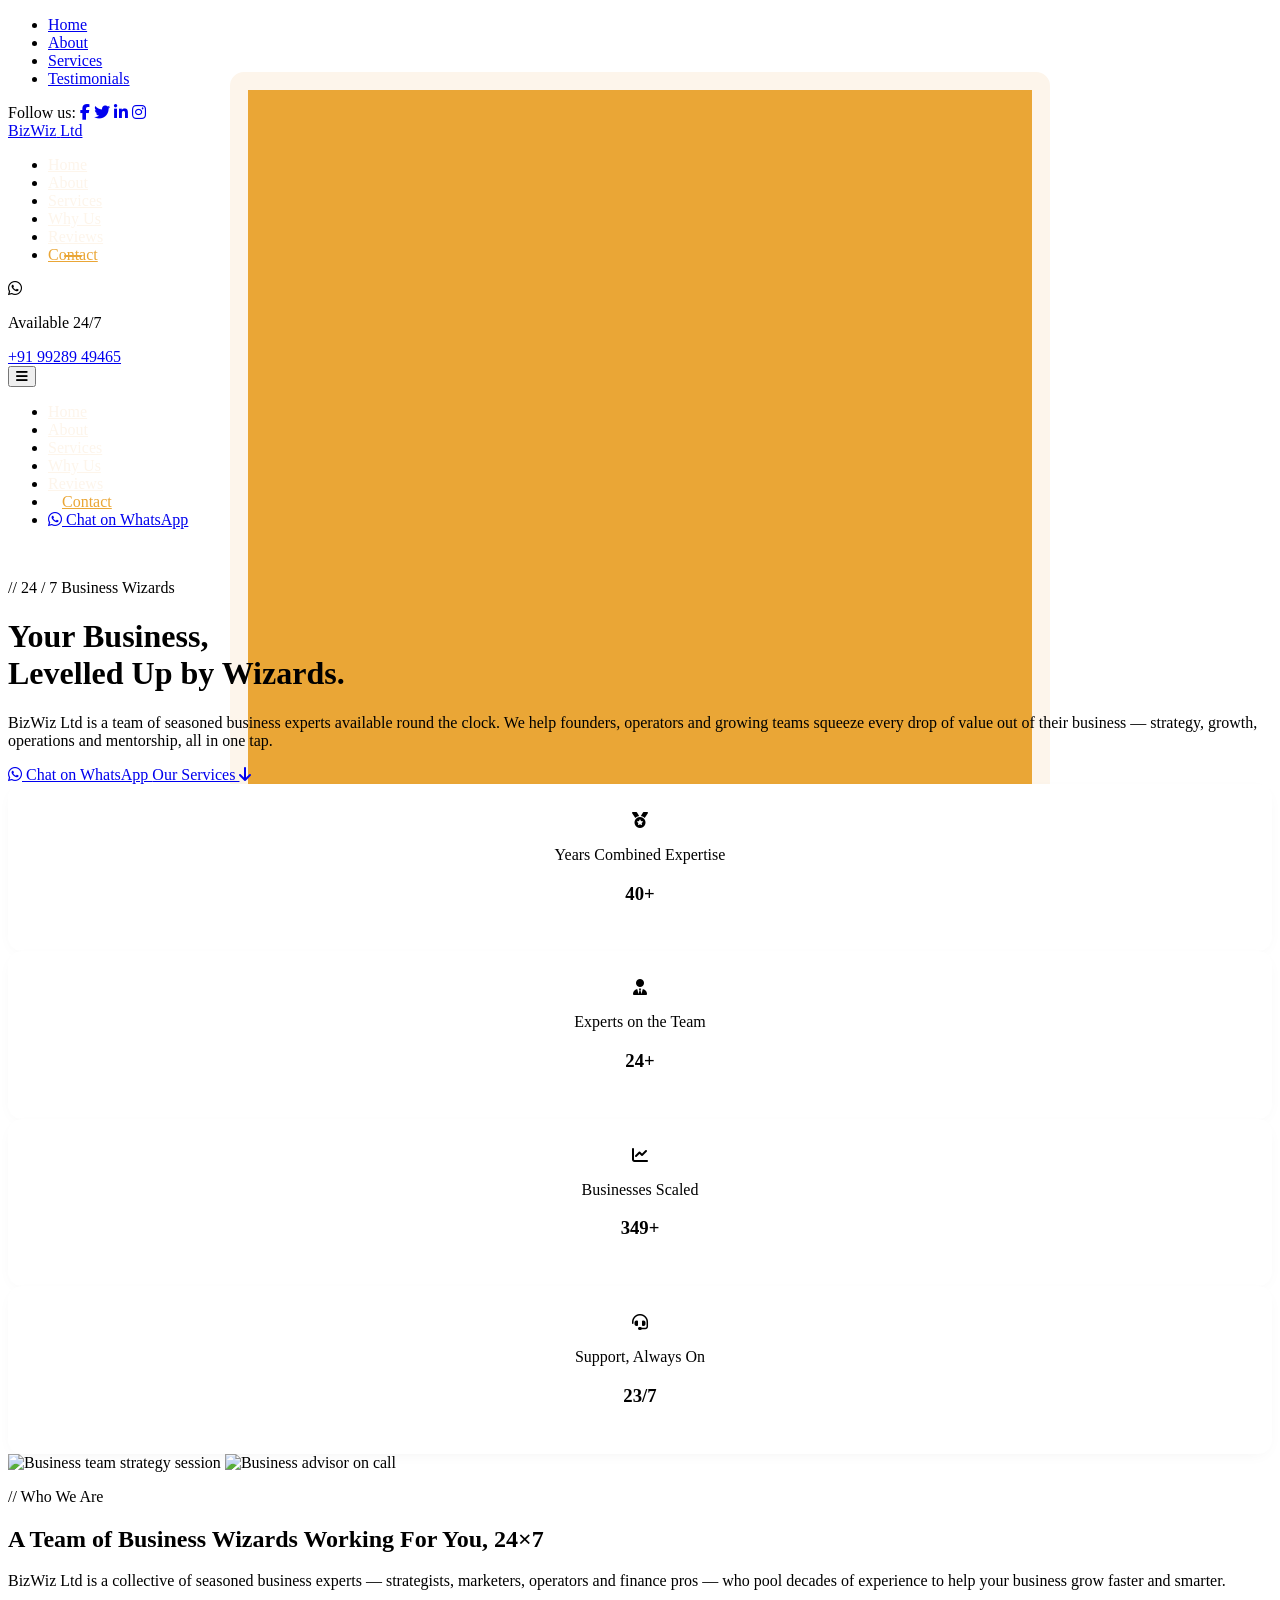
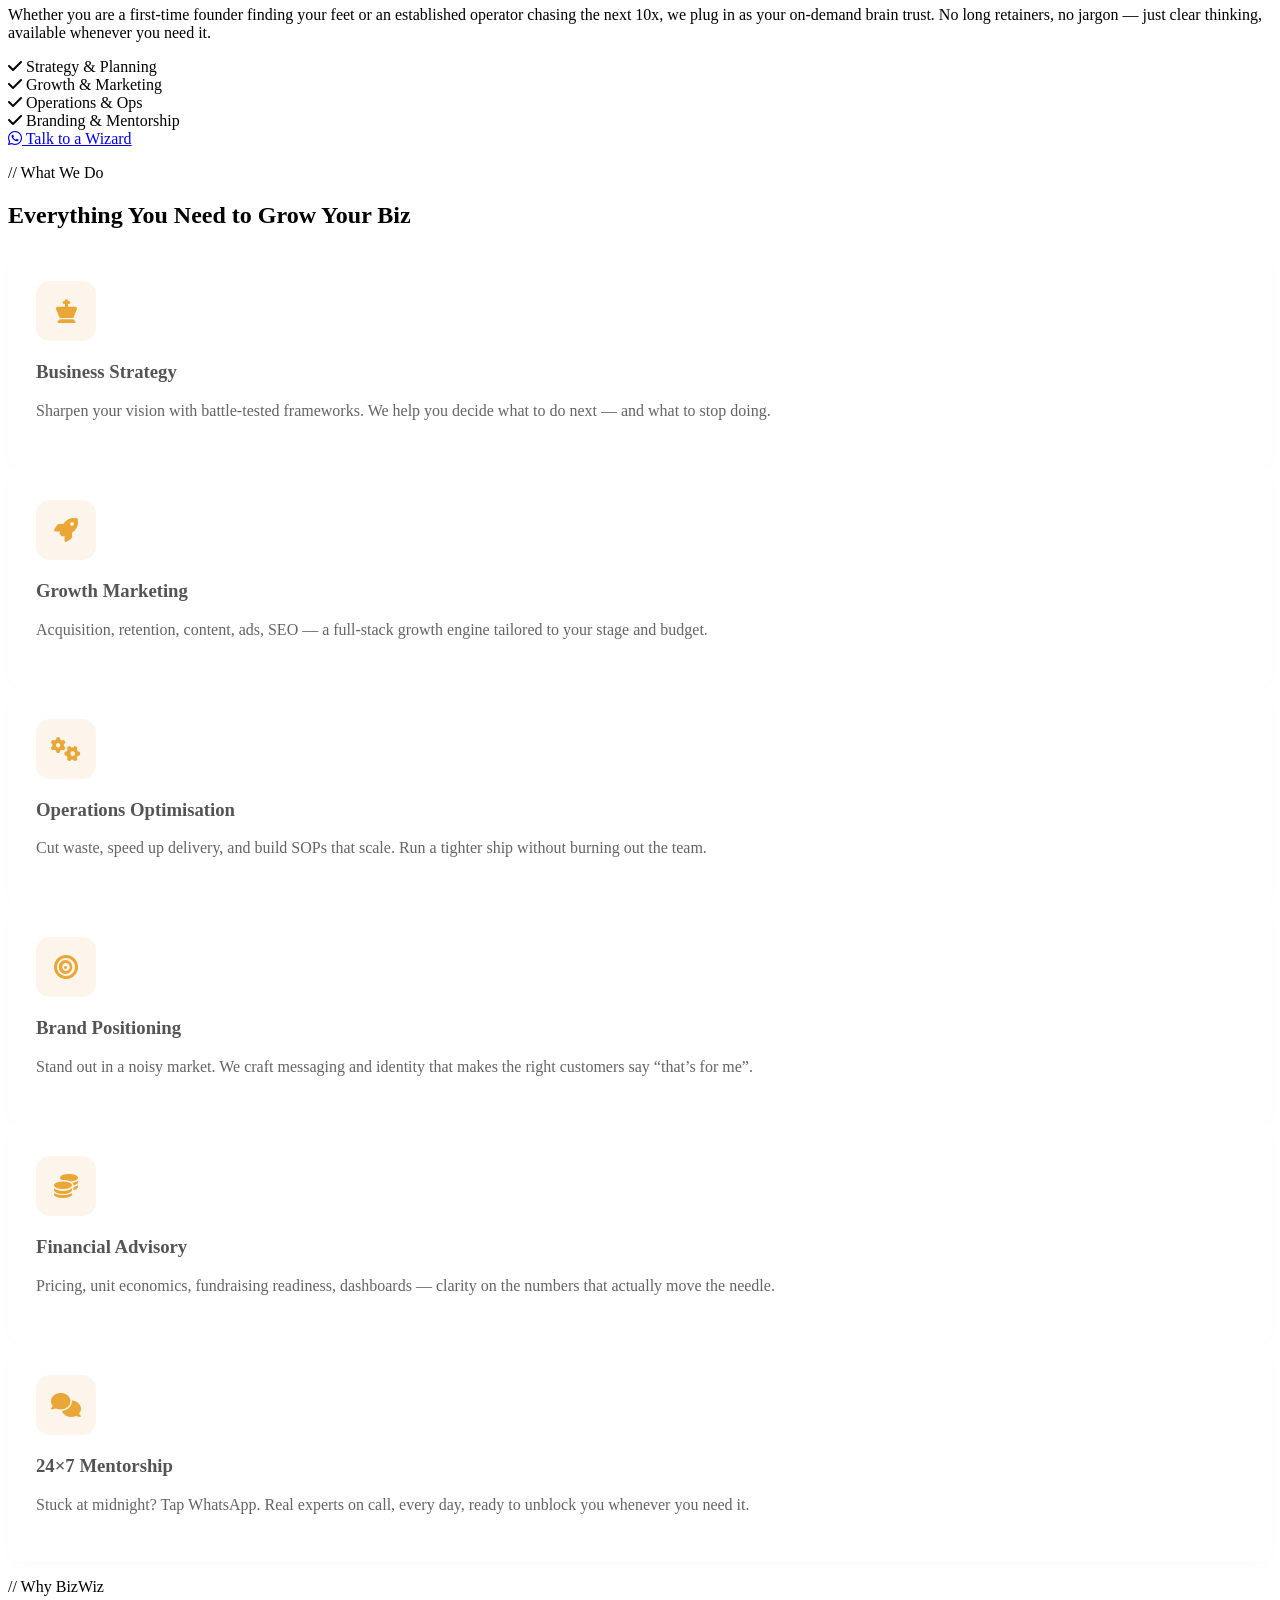
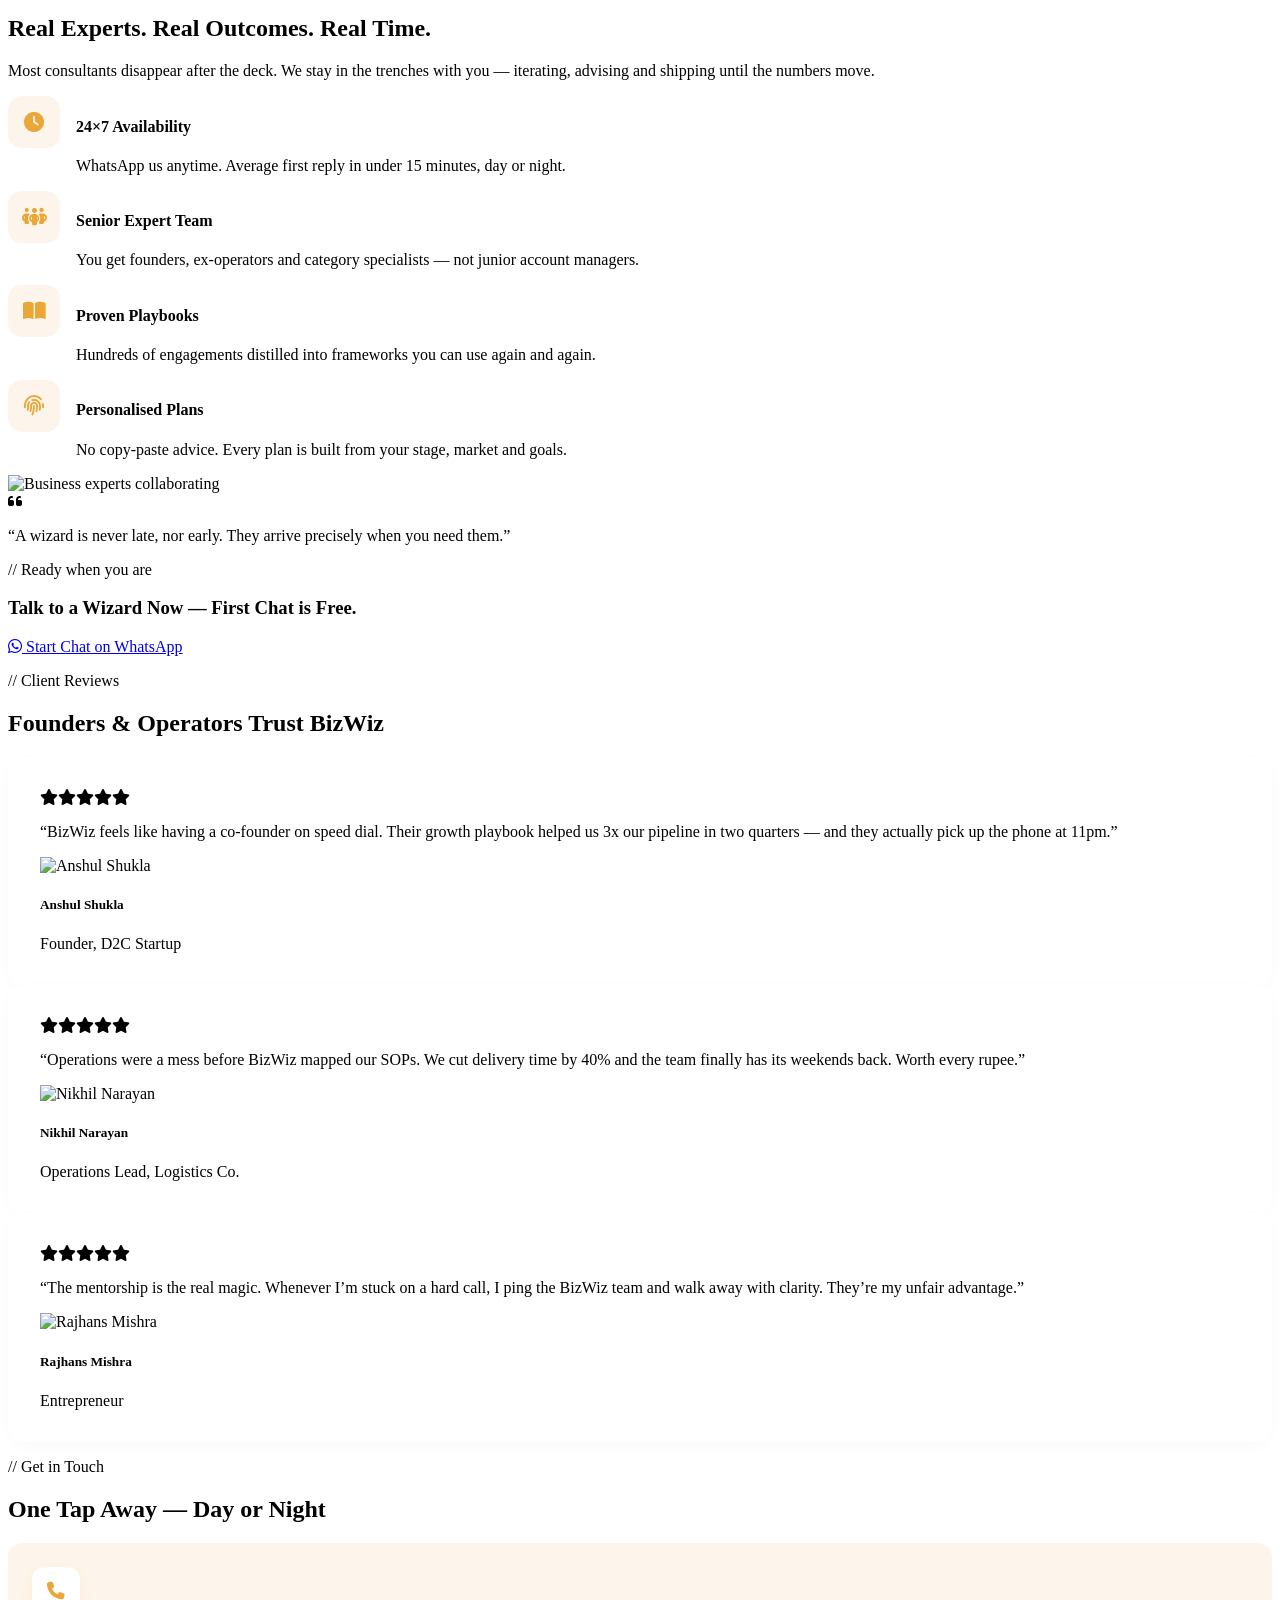
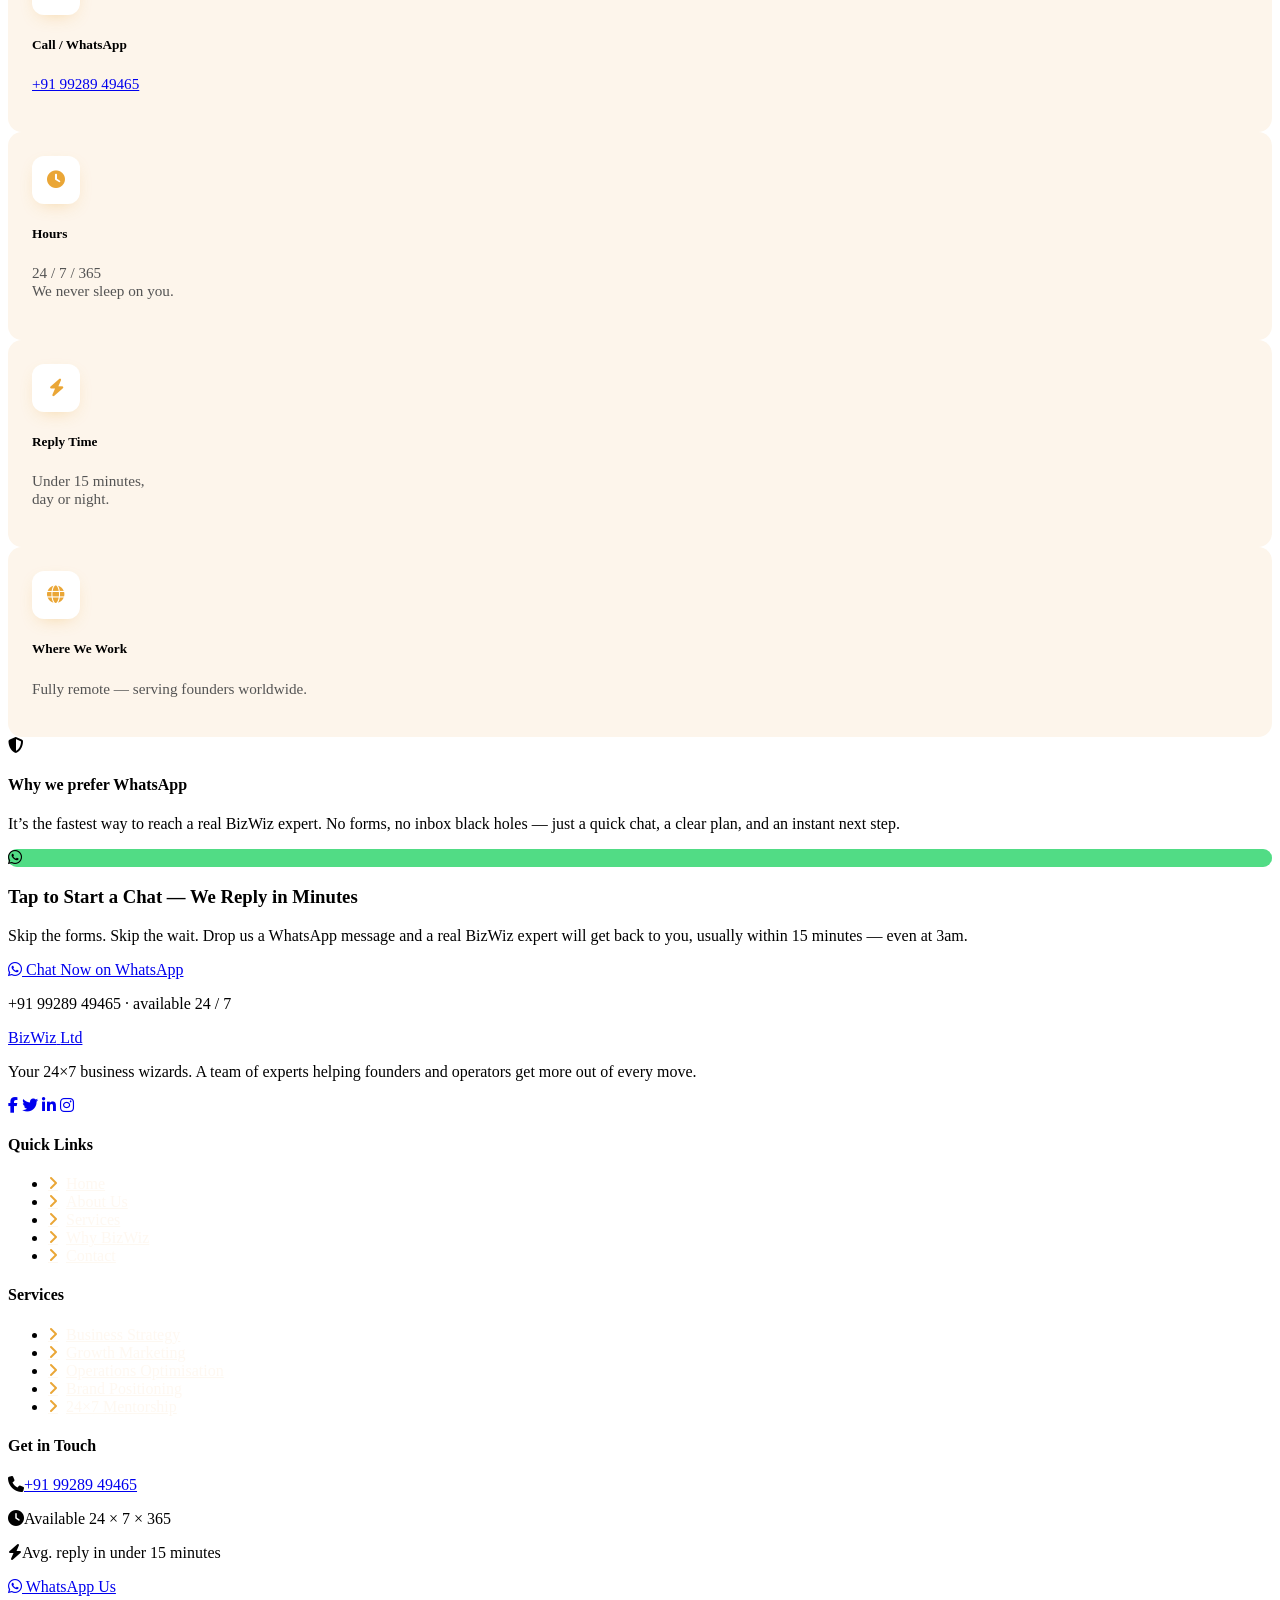
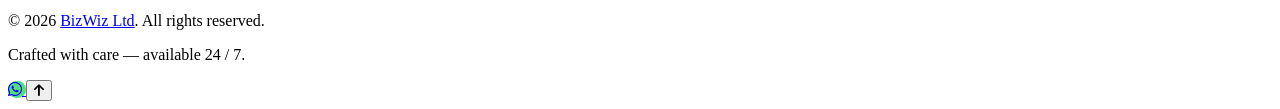
==== commit fe8b3e33: "added Event GTM" ====
--- a/index.html
+++ b/index.html
@@ -1,6 +1,31 @@
 <!DOCTYPE html>
 <html lang="en">
 <head>
+    <!-- END Google Tag Manager Google Ads (gtag.js) -->
+    <script async src="https://www.googletagmanager.com/gtag/js?id=AW-18105640159"></script>
+    <script>
+    window.dataLayer = window.dataLayer || [];
+    function gtag(){dataLayer.push(arguments);}
+    gtag('js', new Date());
+
+    gtag('config', 'AW-18105640159');
+    </script>
+    <!-- END Google Tag Manager Google Ads -->
+     
+
+    <!-- Event snippet for Request quote conversion page Google Ads -->
+    <script>
+    gtag('event', 'conversion', {'send_to': 'AW-18105640159/TXTrCOrqoJ8cEN_JuLlD'});
+    </script>
+    <!-- Event snippet for Request quote conversion page Google Ads-->
+
+    <!-- Google Tag Manager -->
+    <script>(function(w,d,s,l,i){w[l]=w[l]||[];w[l].push({'gtm.start':
+    new Date().getTime(),event:'gtm.js'});var f=d.getElementsByTagName(s)[0],
+    j=d.createElement(s),dl=l!='dataLayer'?'&l='+l:'';j.async=true;j.src=
+    'https://www.googletagmanager.com/gtm.js?id='+i+dl;f.parentNode.insertBefore(j,f);
+    })(window,document,'script','dataLayer','GTM-MDW4KVF6');</script>
+    <!-- End Google Tag Manager -->
     <meta charset="UTF-8" />
     <meta name="viewport" content="width=device-width, initial-scale=1.0" />
     <meta name="description" content="BizWiz Ltd - Your 24/7 Business Wizards. A team of business experts helping founders and operators get more out of their business. Strategy, growth, operations, and mentorship." />
@@ -50,6 +75,10 @@
 </head>
 
 <body class="font-body bg-white text-secondary antialiased">
+    <!-- Google Tag Manager (noscript) -->
+    <noscript><iframe src="https://www.googletagmanager.com/ns.html?id=GTM-MDW4KVF6"
+    height="0" width="0" style="display:none;visibility:hidden"></iframe></noscript>
+    <!-- End Google Tag Manager (noscript) -->
 
     <!-- ============================================================
          TOP BAR (hidden on small screens)
